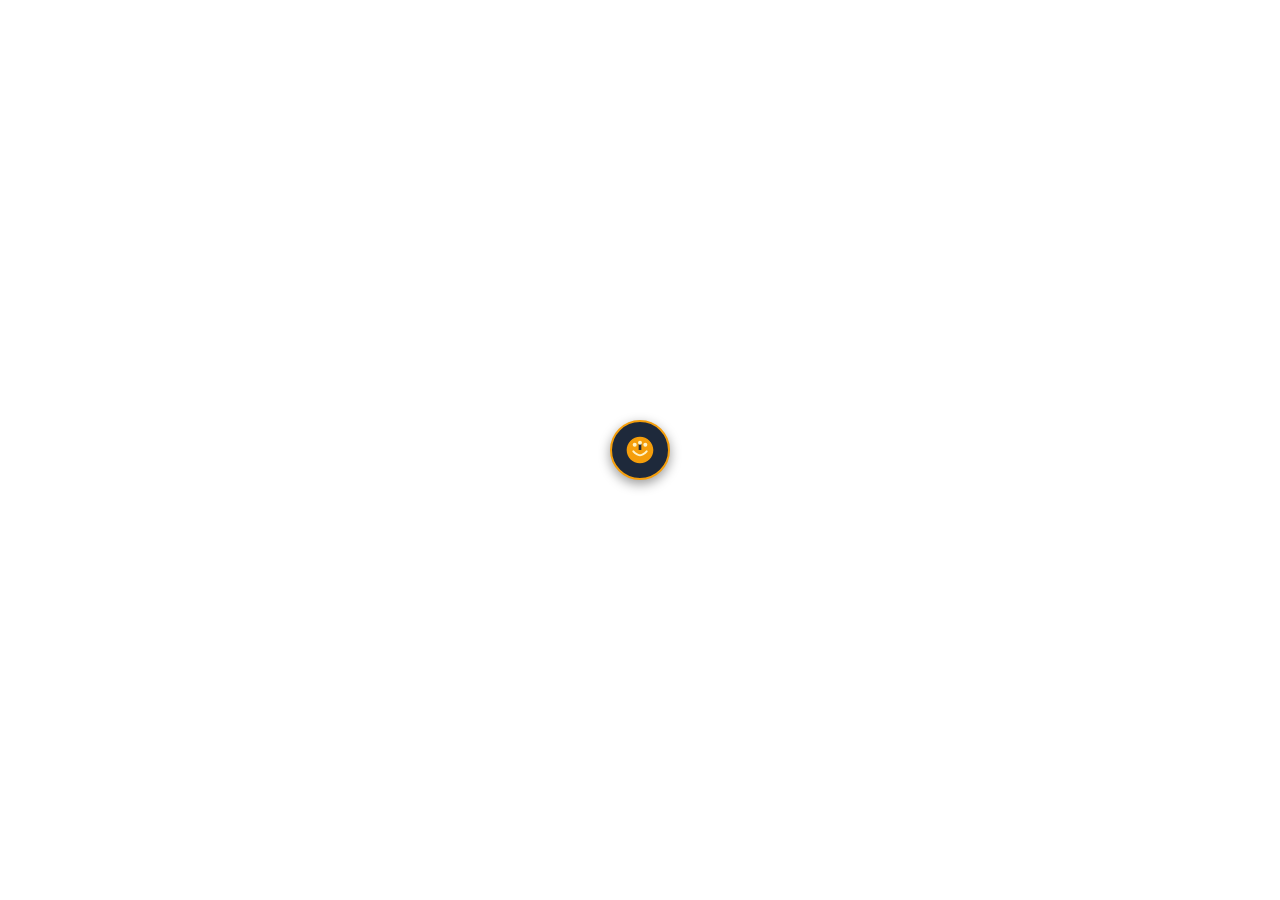
==== ui/dropbox.html @ d2c04c4e "feat phase 2: Tauri v2 Client & Win32 Memory Shield setup" ====
<!DOCTYPE html>
<html lang="en">
<head>
  <meta charset="UTF-8">
  <meta name="viewport" content="width=device-width, initial-scale=1.0">
  <title>PotatoClaw DropBox</title>
  <link rel="stylesheet" href="styles/main.css">
  <style>
    body {
      display: flex;
      align-items: center;
      justify-content: center;
    }
  </style>
</head>
<body>
  <div id="dropboxPill" class="dropbox-container" data-tauri-drag-region>
    <!-- Potato Claw Icon -->
    <svg class="dropbox-icon" viewBox="0 0 24 24" fill="none" xmlns="http://www.w3.org/2000/svg">
      <path d="M12 2C6.48 2 2 6.48 2 12s4.48 10 10 10 10-4.48 10-10S17.52 2 12 2zm1 14h-2v-2h2v2zm0-4h-2V7h2v5z" fill="#f59e0b"/>
      <circle cx="8" cy="8" r="1.5" fill="#fef3c7"/>
      <circle cx="12" cy="6.5" r="1.5" fill="#fef3c7"/>
      <circle cx="16" cy="8" r="1.5" fill="#fef3c7"/>
      <path d="M7 13c1.5 2 4.5 3 5 3s3.5-1 5-3" stroke="#fef3c7" stroke-width="1.5" stroke-linecap="round"/>
    </svg>
    <div id="dropBadge" class="dropbox-badge">1</div>
  </div>

  <script src="js/dropbox.js"></script>
</body>
</html>
---- ui/styles/main.css ----
/* PotatoClaw Clean Slate & Warm Amber Design System */
:root {
  --bg-primary: #0f172a;
  --bg-secondary: #1e293b;
  --bg-card: #182234;
  --bg-hover: #334155;
  --border-subtle: #334155;
  --border-focus: #f59e0b;
  --text-main: #f8fafc;
  --text-muted: #94a3b8;
  --accent-amber: #f59e0b;
  --accent-amber-hover: #d97706;
  --accent-green: #10b981;
  --accent-red: #ef4444;
  --font-sans: -apple-system, BlinkMacSystemFont, "Segoe UI", Roboto, "Helvetica Neue", Arial, sans-serif;
  --radius-sm: 6px;
  --radius-md: 10px;
  --radius-lg: 14px;
}

* {
  box-sizing: border-box;
  margin: 0;
  padding: 0;
  user-select: none;
  -webkit-user-select: none;
}

html, body {
  background: transparent;
  color: var(--text-main);
  font-family: var(--font-sans);
  font-size: 13px;
  line-height: 1.5;
  overflow: hidden;
  height: 100%;
  width: 100%;
}

/* ==========================================================================
   Window 1: DropBox Floating Pill (64x64)
   ========================================================================== */
.dropbox-container {
  width: 60px;
  height: 60px;
  border-radius: 50%;
  background: var(--bg-secondary);
  border: 2px solid var(--accent-amber);
  display: flex;
  align-items: center;
  justify-content: center;
  cursor: grab;
  box-shadow: 0 4px 12px rgba(0, 0, 0, 0.4);
  transition: transform 0.15s ease, border-color 0.15s ease, background 0.15s ease;
  position: relative;
}

.dropbox-container:active {
  cursor: grabbing;
}

.dropbox-container.drag-over {
  border-color: var(--accent-green);
  background: #064e3b;
  transform: scale(1.08);
}

.dropbox-icon {
  width: 32px;
  height: 32px;
  fill: var(--accent-amber);
  pointer-events: none;
}

.dropbox-badge {
  position: absolute;
  top: -2px;
  right: -2px;
  width: 16px;
  height: 16px;
  border-radius: 50%;
  background: var(--accent-green);
  color: #ffffff;
  font-size: 10px;
  font-weight: 700;
  display: none;
  align-items: center;
  justify-content: center;
}

/* ==========================================================================
   Window 2: Conversational HUD & Composer (540x680)
   ========================================================================== */
.hud-window {
  width: 100%;
  height: 100%;
  display: flex;
  flex-direction: column;
  background: var(--bg-primary);
  border: 1px solid var(--border-subtle);
  border-radius: var(--radius-lg);
  box-shadow: 0 16px 36px rgba(0, 0, 0, 0.55);
  overflow: hidden;
}

.hud-header {
  height: 48px;
  padding: 0 16px;
  display: flex;
  align-items: center;
  justify-content: space-between;
  background: var(--bg-secondary);
  border-bottom: 1px solid var(--border-subtle);
}

.hud-brand {
  display: flex;
  align-items: center;
  gap: 10px;
  font-weight: 600;
  font-size: 14px;
}

.hud-brand svg {
  width: 22px;
  height: 22px;
  fill: var(--accent-amber);
}

.hud-header-actions {
  display: flex;
  align-items: center;
  gap: 8px;
}

.btn-icon {
  width: 28px;
  height: 28px;
  border-radius: var(--radius-sm);
  background: transparent;
  border: none;
  color: var(--text-muted);
  cursor: pointer;
  display: flex;
  align-items: center;
  justify-content: center;
  transition: background 0.15s ease, color 0.15s ease;
}

.btn-icon:hover {
  background: var(--bg-hover);
  color: var(--text-main);
}

.hud-body {
  flex: 1;
  display: flex;
  flex-direction: column;
  padding: 16px;
  gap: 12px;
  overflow-y: auto;
}

.ram-shield-card {
  background: var(--bg-card);
  border: 1px solid var(--border-subtle);
  border-radius: var(--radius-md);
  padding: 12px 14px;
  display: flex;
  align-items: center;
  justify-content: space-between;
}

.ram-info-col {
  display: flex;
  flex-direction: column;
  gap: 2px;
}

.ram-label {
  font-size: 11px;
  text-transform: uppercase;
  letter-spacing: 0.05em;
  color: var(--text-muted);
}

.ram-value {
  font-size: 15px;
  font-weight: 700;
  color: var(--accent-green);
}

.btn-trim {
  padding: 6px 12px;
  border-radius: var(--radius-sm);
  background: var(--accent-amber);
  color: #0f172a;
  border: none;
  font-weight: 600;
  font-size: 12px;
  cursor: pointer;
  transition: background 0.15s ease;
}

.btn-trim:hover {
  background: var(--accent-amber-hover);
}

.staged-section {
  display: flex;
  flex-direction: column;
  gap: 6px;
}

.section-title {
  font-size: 11px;
  font-weight: 600;
  color: var(--text-muted);
  text-transform: uppercase;
  letter-spacing: 0.04em;
}

.staged-list {
  min-height: 56px;
  max-height: 120px;
  overflow-y: auto;
  background: var(--bg-card);
  border: 1px dashed var(--border-subtle);
  border-radius: var(--radius-sm);
  padding: 8px;
  display: flex;
  flex-direction: column;
  gap: 6px;
}

.staged-item {
  display: flex;
  align-items: center;
  justify-content: space-between;
  padding: 4px 8px;
  background: var(--bg-secondary);
  border-radius: 4px;
  font-size: 12px;
}

.chat-history-container {
  flex: 1;
  background: var(--bg-card);
  border: 1px solid var(--border-subtle);
  border-radius: var(--radius-md);
  padding: 12px;
  overflow-y: auto;
  display: flex;
  flex-direction: column;
  gap: 10px;
}

.chat-bubble {
  padding: 10px 12px;
  border-radius: var(--radius-md);
  max-width: 85%;
  line-height: 1.45;
  font-size: 13px;
  word-break: break-word;
  user-select: text;
  -webkit-user-select: text;
}

.bubble-user {
  background: var(--accent-amber);
  color: #0f172a;
  align-self: flex-end;
  font-weight: 500;
}

.bubble-assistant {
  background: var(--bg-secondary);
  color: var(--text-main);
  border: 1px solid var(--border-subtle);
  align-self: flex-start;
}

.hud-footer {
  padding: 12px 16px;
  background: var(--bg-secondary);
  border-top: 1px solid var(--border-subtle);
  display: flex;
  flex-direction: column;
  gap: 8px;
}

.composer-row {
  display: flex;
  gap: 8px;
}

.composer-input {
  flex: 1;
  background: var(--bg-primary);
  border: 1px solid var(--border-subtle);
  border-radius: var(--radius-sm);
  padding: 8px 12px;
  color: var(--text-main);
  font-family: inherit;
  font-size: 13px;
  resize: none;
  height: 48px;
  outline: none;
  user-select: text;
  -webkit-user-select: text;
}

.composer-input:focus {
  border-color: var(--border-focus);
}

.composer-actions {
  display: flex;
  gap: 6px;
}

.btn-send {
  padding: 0 16px;
  background: var(--accent-amber);
  color: #0f172a;
  border: none;
  border-radius: var(--radius-sm);
  font-weight: 600;
  cursor: pointer;
  transition: background 0.15s ease;
}

.btn-send:hover {
  background: var(--accent-amber-hover);
}

.btn-mic {
  width: 44px;
  background: var(--bg-card);
  border: 1px solid var(--border-subtle);
  border-radius: var(--radius-sm);
  color: var(--text-muted);
  cursor: pointer;
  display: flex;
  align-items: center;
  justify-content: center;
}

.btn-mic.recording {
  background: #7f1d1d;
  color: #fca5a5;
  border-color: var(--accent-red);
}

.shortcuts-legend {
  display: flex;
  justify-content: space-between;
  font-size: 11px;
  color: var(--text-muted);
}

.shortcut-badge {
  background: var(--bg-card);
  padding: 2px 5px;
  border-radius: 3px;
  border: 1px solid var(--border-subtle);
  font-family: monospace;
}

/* ==========================================================================
   Window 3: Screen Capture Snipper Overlay (Fullscreen)
   ========================================================================== */
.snipper-canvas-overlay {
  position: absolute;
  top: 0;
  left: 0;
  width: 100vw;
  height: 100vh;
  cursor: crosshair;
  background: rgba(15, 23, 42, 0.35);
}

.snip-selection-box {
  position: absolute;
  border: 2px solid var(--accent-amber);
  background: rgba(245, 158, 11, 0.12);
  display: none;
  pointer-events: none;
}

.snip-instructions {
  position: absolute;
  top: 24px;
  left: 50%;
  transform: translateX(-50%);
  background: var(--bg-primary);
  border: 1px solid var(--border-subtle);
  padding: 8px 16px;
  border-radius: var(--radius-md);
  font-size: 13px;
  color: var(--text-main);
  box-shadow: 0 6px 18px rgba(0, 0, 0, 0.4);
  pointer-events: none;
}
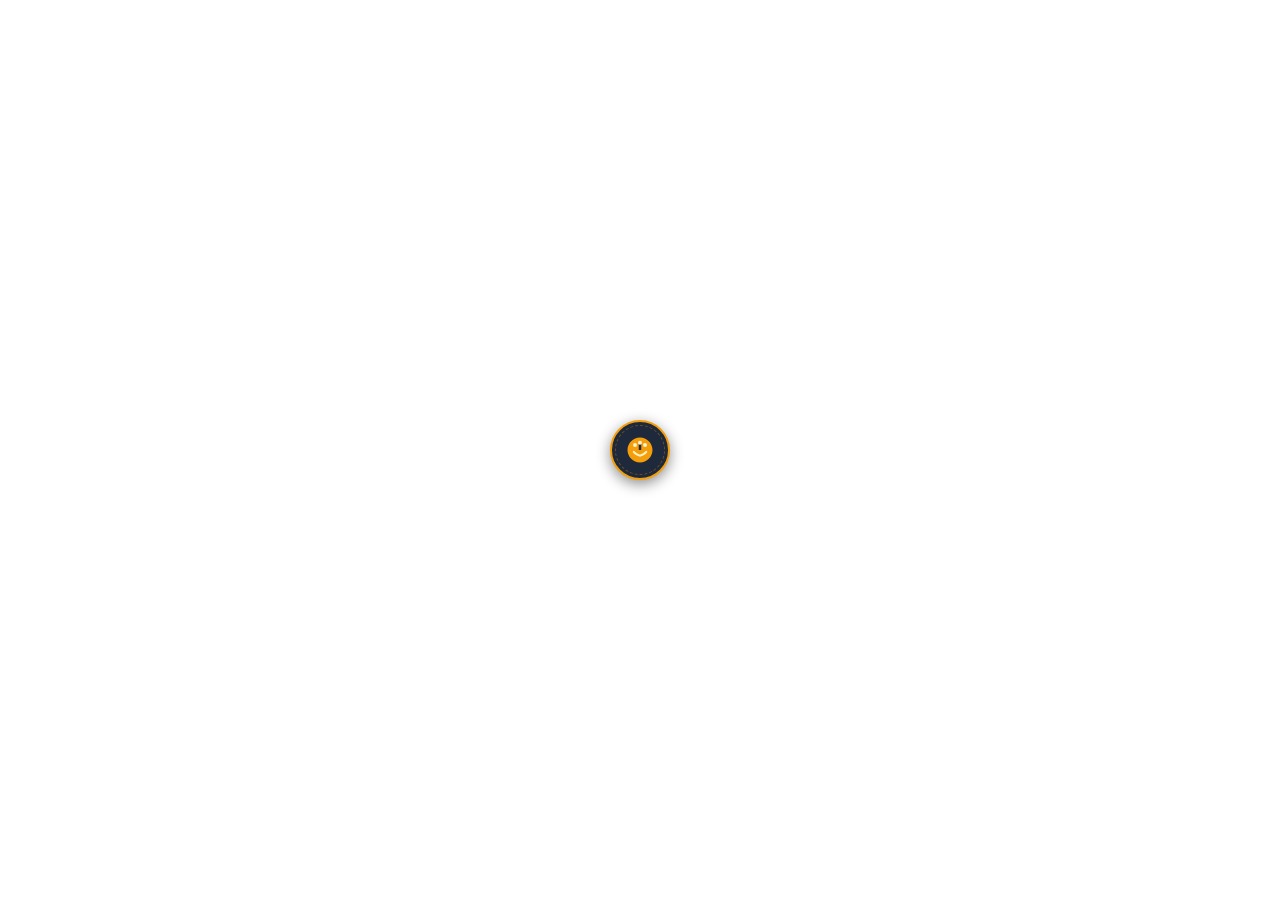
==== commit 36f7a993: "feat phase 3: Desktop Visual Interfaces setup" ====
--- a/ui/dropbox.html
+++ b/ui/dropbox.html
@@ -5,25 +5,34 @@
   <meta name="viewport" content="width=device-width, initial-scale=1.0">
   <title>PotatoClaw DropBox</title>
   <link rel="stylesheet" href="styles/main.css">
-  <style>
-    body {
-      display: flex;
-      align-items: center;
-      justify-content: center;
-    }
-  </style>
+  <link rel="stylesheet" href="styles/dropbox.css">
 </head>
 <body>
-  <div id="dropboxPill" class="dropbox-container" data-tauri-drag-region>
-    <!-- Potato Claw Icon -->
-    <svg class="dropbox-icon" viewBox="0 0 24 24" fill="none" xmlns="http://www.w3.org/2000/svg">
-      <path d="M12 2C6.48 2 2 6.48 2 12s4.48 10 10 10 10-4.48 10-10S17.52 2 12 2zm1 14h-2v-2h2v2zm0-4h-2V7h2v5z" fill="#f59e0b"/>
-      <circle cx="8" cy="8" r="1.5" fill="#fef3c7"/>
-      <circle cx="12" cy="6.5" r="1.5" fill="#fef3c7"/>
-      <circle cx="16" cy="8" r="1.5" fill="#fef3c7"/>
-      <path d="M7 13c1.5 2 4.5 3 5 3s3.5-1 5-3" stroke="#fef3c7" stroke-width="1.5" stroke-linecap="round"/>
-    </svg>
-    <div id="dropBadge" class="dropbox-badge">1</div>
+  <div class="dropbox-wrapper">
+    <div id="dropboxPill" class="dropbox-pill" data-tauri-drag-region title="PotatoClaw DropBox: Drag files here or click to open HUD">
+      <!-- Potato Claw Paw Emblem SVG -->
+      <svg class="dropbox-icon" viewBox="0 0 24 24" fill="none" xmlns="http://www.w3.org/2000/svg">
+        <path d="M12 2C6.48 2 2 6.48 2 12s4.48 10 10 10 10-4.48 10-10S17.52 2 12 2zm1 14h-2v-2h2v2zm0-4h-2V7h2v5z" fill="#f59e0b"/>
+        <circle cx="8" cy="8" r="1.6" fill="#fef3c7"/>
+        <circle cx="12" cy="6.2" r="1.6" fill="#fef3c7"/>
+        <circle cx="16" cy="8" r="1.6" fill="#fef3c7"/>
+        <path d="M7 13.5c1.5 2 4.5 3 5 3s3.5-1 5-3" stroke="#fef3c7" stroke-width="1.6" stroke-linecap="round"/>
+      </svg>
+      <div id="dropBadge" class="dropbox-badge">0</div>
+    </div>
+
+    <!-- Custom Right-Click Context Menu -->
+    <div id="contextMenu" class="context-menu">
+      <button id="menuOpenHud" class="context-menu-item">
+        <span>💬</span> Open HUD
+      </button>
+      <button id="menuTrimRam" class="context-menu-item">
+        <span>🛡️</span> Trim RAM
+      </button>
+      <button id="menuHidePill" class="context-menu-item">
+        <span>✕</span> Hide Pill
+      </button>
+    </div>
   </div>
 
   <script src="js/dropbox.js"></script>
--- a/ui/styles/main.css
+++ b/ui/styles/main.css
@@ -1,10 +1,10 @@
-/* PotatoClaw Clean Slate & Warm Amber Design System */
+/* PotatoClaw Visual Design System: Dark Slate & Warm Amber */
 :root {
   --bg-primary: #0f172a;
   --bg-secondary: #1e293b;
   --bg-card: #182234;
   --bg-hover: #334155;
-  --border-subtle: #334155;
+  --border-subtle: #475569;
   --border-focus: #f59e0b;
   --text-main: #f8fafc;
   --text-muted: #94a3b8;
@@ -12,7 +12,8 @@
   --accent-amber-hover: #d97706;
   --accent-green: #10b981;
   --accent-red: #ef4444;
-  --font-sans: -apple-system, BlinkMacSystemFont, "Segoe UI", Roboto, "Helvetica Neue", Arial, sans-serif;
+  --font-sans: Inter, -apple-system, BlinkMacSystemFont, "Segoe UI", Roboto, system-ui, sans-serif;
+  --font-mono: ui-monospace, SFMono-Regular, Menlo, Monaco, Consolas, "Liberation Mono", "Courier New", monospace;
   --radius-sm: 6px;
   --radius-md: 10px;
   --radius-lg: 14px;
@@ -37,368 +38,42 @@
   width: 100%;
 }
 
-/* ==========================================================================
-   Window 1: DropBox Floating Pill (64x64)
-   ========================================================================== */
-.dropbox-container {
-  width: 60px;
-  height: 60px;
-  border-radius: 50%;
-  background: var(--bg-secondary);
-  border: 2px solid var(--accent-amber);
-  display: flex;
-  align-items: center;
-  justify-content: center;
-  cursor: grab;
-  box-shadow: 0 4px 12px rgba(0, 0, 0, 0.4);
-  transition: transform 0.15s ease, border-color 0.15s ease, background 0.15s ease;
-  position: relative;
+/* Custom Scrollbars */
+::-webkit-scrollbar {
+  width: 6px;
+  height: 6px;
 }
 
-.dropbox-container:active {
-  cursor: grabbing;
+::-webkit-scrollbar-track {
+  background: transparent;
 }
 
-.dropbox-container.drag-over {
-  border-color: var(--accent-green);
-  background: #064e3b;
-  transform: scale(1.08);
+::-webkit-scrollbar-thumb {
+  background: var(--border-subtle);
+  border-radius: 3px;
 }
 
-.dropbox-icon {
-  width: 32px;
-  height: 32px;
-  fill: var(--accent-amber);
-  pointer-events: none;
+::-webkit-scrollbar-thumb:hover {
+  background: var(--text-muted);
 }
 
-.dropbox-badge {
-  position: absolute;
-  top: -2px;
-  right: -2px;
-  width: 16px;
-  height: 16px;
-  border-radius: 50%;
-  background: var(--accent-green);
-  color: #ffffff;
-  font-size: 10px;
-  font-weight: 700;
-  display: none;
-  align-items: center;
-  justify-content: center;
+/* Shared Button Reset & Focus */
+button {
+  font-family: inherit;
+  border: none;
+  outline: none;
+  cursor: pointer;
+  background: transparent;
+  color: inherit;
 }
 
-/* ==========================================================================
-   Window 2: Conversational HUD & Composer (540x680)
-   ========================================================================== */
-.hud-window {
-  width: 100%;
-  height: 100%;
-  display: flex;
-  flex-direction: column;
-  background: var(--bg-primary);
-  border: 1px solid var(--border-subtle);
-  border-radius: var(--radius-lg);
-  box-shadow: 0 16px 36px rgba(0, 0, 0, 0.55);
-  overflow: hidden;
+button:focus-visible {
+  outline: 2px solid var(--border-focus);
 }
 
-.hud-header {
-  height: 48px;
-  padding: 0 16px;
-  display: flex;
-  align-items: center;
-  justify-content: space-between;
-  background: var(--bg-secondary);
-  border-bottom: 1px solid var(--border-subtle);
-}
-
-.hud-brand {
-  display: flex;
-  align-items: center;
-  gap: 10px;
-  font-weight: 600;
-  font-size: 14px;
-}
-
-.hud-brand svg {
-  width: 22px;
-  height: 22px;
-  fill: var(--accent-amber);
-}
-
-.hud-header-actions {
-  display: flex;
-  align-items: center;
-  gap: 8px;
-}
-
-.btn-icon {
-  width: 28px;
-  height: 28px;
-  border-radius: var(--radius-sm);
-  background: transparent;
-  border: none;
-  color: var(--text-muted);
-  cursor: pointer;
-  display: flex;
-  align-items: center;
-  justify-content: center;
-  transition: background 0.15s ease, color 0.15s ease;
-}
-
-.btn-icon:hover {
-  background: var(--bg-hover);
-  color: var(--text-main);
-}
-
-.hud-body {
-  flex: 1;
-  display: flex;
-  flex-direction: column;
-  padding: 16px;
-  gap: 12px;
-  overflow-y: auto;
-}
-
-.ram-shield-card {
-  background: var(--bg-card);
-  border: 1px solid var(--border-subtle);
-  border-radius: var(--radius-md);
-  padding: 12px 14px;
-  display: flex;
-  align-items: center;
-  justify-content: space-between;
-}
-
-.ram-info-col {
-  display: flex;
-  flex-direction: column;
-  gap: 2px;
-}
-
-.ram-label {
-  font-size: 11px;
-  text-transform: uppercase;
-  letter-spacing: 0.05em;
-  color: var(--text-muted);
-}
-
-.ram-value {
-  font-size: 15px;
-  font-weight: 700;
-  color: var(--accent-green);
-}
-
-.btn-trim {
-  padding: 6px 12px;
-  border-radius: var(--radius-sm);
-  background: var(--accent-amber);
-  color: #0f172a;
-  border: none;
-  font-weight: 600;
-  font-size: 12px;
-  cursor: pointer;
-  transition: background 0.15s ease;
-}
-
-.btn-trim:hover {
-  background: var(--accent-amber-hover);
-}
-
-.staged-section {
-  display: flex;
-  flex-direction: column;
-  gap: 6px;
-}
-
-.section-title {
-  font-size: 11px;
-  font-weight: 600;
-  color: var(--text-muted);
-  text-transform: uppercase;
-  letter-spacing: 0.04em;
-}
-
-.staged-list {
-  min-height: 56px;
-  max-height: 120px;
-  overflow-y: auto;
-  background: var(--bg-card);
-  border: 1px dashed var(--border-subtle);
-  border-radius: var(--radius-sm);
-  padding: 8px;
-  display: flex;
-  flex-direction: column;
-  gap: 6px;
-}
-
-.staged-item {
-  display: flex;
-  align-items: center;
-  justify-content: space-between;
-  padding: 4px 8px;
-  background: var(--bg-secondary);
-  border-radius: 4px;
-  font-size: 12px;
-}
-
-.chat-history-container {
-  flex: 1;
-  background: var(--bg-card);
-  border: 1px solid var(--border-subtle);
-  border-radius: var(--radius-md);
-  padding: 12px;
-  overflow-y: auto;
-  display: flex;
-  flex-direction: column;
-  gap: 10px;
-}
-
-.chat-bubble {
-  padding: 10px 12px;
-  border-radius: var(--radius-md);
-  max-width: 85%;
-  line-height: 1.45;
-  font-size: 13px;
-  word-break: break-word;
+/* Text Selection for user content */
+.selectable,
+.selectable * {
   user-select: text;
   -webkit-user-select: text;
 }
-
-.bubble-user {
-  background: var(--accent-amber);
-  color: #0f172a;
-  align-self: flex-end;
-  font-weight: 500;
-}
-
-.bubble-assistant {
-  background: var(--bg-secondary);
-  color: var(--text-main);
-  border: 1px solid var(--border-subtle);
-  align-self: flex-start;
-}
-
-.hud-footer {
-  padding: 12px 16px;
-  background: var(--bg-secondary);
-  border-top: 1px solid var(--border-subtle);
-  display: flex;
-  flex-direction: column;
-  gap: 8px;
-}
-
-.composer-row {
-  display: flex;
-  gap: 8px;
-}
-
-.composer-input {
-  flex: 1;
-  background: var(--bg-primary);
-  border: 1px solid var(--border-subtle);
-  border-radius: var(--radius-sm);
-  padding: 8px 12px;
-  color: var(--text-main);
-  font-family: inherit;
-  font-size: 13px;
-  resize: none;
-  height: 48px;
-  outline: none;
-  user-select: text;
-  -webkit-user-select: text;
-}
-
-.composer-input:focus {
-  border-color: var(--border-focus);
-}
-
-.composer-actions {
-  display: flex;
-  gap: 6px;
-}
-
-.btn-send {
-  padding: 0 16px;
-  background: var(--accent-amber);
-  color: #0f172a;
-  border: none;
-  border-radius: var(--radius-sm);
-  font-weight: 600;
-  cursor: pointer;
-  transition: background 0.15s ease;
-}
-
-.btn-send:hover {
-  background: var(--accent-amber-hover);
-}
-
-.btn-mic {
-  width: 44px;
-  background: var(--bg-card);
-  border: 1px solid var(--border-subtle);
-  border-radius: var(--radius-sm);
-  color: var(--text-muted);
-  cursor: pointer;
-  display: flex;
-  align-items: center;
-  justify-content: center;
-}
-
-.btn-mic.recording {
-  background: #7f1d1d;
-  color: #fca5a5;
-  border-color: var(--accent-red);
-}
-
-.shortcuts-legend {
-  display: flex;
-  justify-content: space-between;
-  font-size: 11px;
-  color: var(--text-muted);
-}
-
-.shortcut-badge {
-  background: var(--bg-card);
-  padding: 2px 5px;
-  border-radius: 3px;
-  border: 1px solid var(--border-subtle);
-  font-family: monospace;
-}
-
-/* ==========================================================================
-   Window 3: Screen Capture Snipper Overlay (Fullscreen)
-   ========================================================================== */
-.snipper-canvas-overlay {
-  position: absolute;
-  top: 0;
-  left: 0;
-  width: 100vw;
-  height: 100vh;
-  cursor: crosshair;
-  background: rgba(15, 23, 42, 0.35);
-}
-
-.snip-selection-box {
-  position: absolute;
-  border: 2px solid var(--accent-amber);
-  background: rgba(245, 158, 11, 0.12);
-  display: none;
-  pointer-events: none;
-}
-
-.snip-instructions {
-  position: absolute;
-  top: 24px;
-  left: 50%;
-  transform: translateX(-50%);
-  background: var(--bg-primary);
-  border: 1px solid var(--border-subtle);
-  padding: 8px 16px;
-  border-radius: var(--radius-md);
-  font-size: 13px;
-  color: var(--text-main);
-  box-shadow: 0 6px 18px rgba(0, 0, 0, 0.4);
-  pointer-events: none;
-}
--- a/ui/styles/dropbox.css
+++ b/ui/styles/dropbox.css
@@ -0,0 +1,127 @@
+/* Window 1: Persistent Floating DropBox Pill (60x60px) */
+
+body {
+  display: flex;
+  align-items: center;
+  justify-content: center;
+}
+
+.dropbox-wrapper {
+  position: relative;
+  width: 60px;
+  height: 60px;
+}
+
+.dropbox-pill {
+  width: 60px;
+  height: 60px;
+  border-radius: 50%;
+  background: var(--bg-secondary);
+  border: 2px solid var(--accent-amber);
+  box-shadow: 0 4px 14px rgba(0, 0, 0, 0.45);
+  display: flex;
+  align-items: center;
+  justify-content: center;
+  cursor: grab;
+  position: relative;
+  transition: transform 0.15s ease, border-color 0.15s ease, background 0.15s ease, box-shadow 0.15s ease;
+}
+
+.dropbox-pill:active {
+  cursor: grabbing;
+}
+
+/* Subtle Inner Ring Indicator */
+.dropbox-pill::before {
+  content: "";
+  position: absolute;
+  top: 3px;
+  left: 3px;
+  right: 3px;
+  bottom: 3px;
+  border-radius: 50%;
+  border: 1px dashed rgba(245, 158, 11, 0.35);
+  pointer-events: none;
+  transition: border-color 0.15s ease;
+}
+
+/* Drag-Over Pulse State */
+.dropbox-pill.drag-over {
+  border-color: var(--accent-green);
+  background: #064e3b;
+  transform: scale(1.08);
+  box-shadow: 0 0 16px rgba(16, 185, 129, 0.5);
+}
+
+.dropbox-pill.drag-over::before {
+  border-color: rgba(16, 185, 129, 0.6);
+}
+
+.dropbox-icon {
+  width: 30px;
+  height: 30px;
+  fill: var(--accent-amber);
+  pointer-events: none;
+  transition: transform 0.15s ease, fill 0.15s ease;
+}
+
+.dropbox-pill.drag-over .dropbox-icon {
+  fill: var(--text-main);
+  transform: scale(1.1);
+}
+
+/* Badge Counter */
+.dropbox-badge {
+  position: absolute;
+  top: -2px;
+  right: -2px;
+  min-width: 18px;
+  height: 18px;
+  padding: 0 4px;
+  border-radius: 9px;
+  background: var(--accent-green);
+  color: #ffffff;
+  font-size: 10px;
+  font-weight: 700;
+  display: none;
+  align-items: center;
+  justify-content: center;
+  box-shadow: 0 2px 6px rgba(0, 0, 0, 0.4);
+  pointer-events: none;
+}
+
+/* Custom Context Menu */
+.context-menu {
+  position: fixed;
+  background: var(--bg-secondary);
+  border: 1px solid var(--border-subtle);
+  border-radius: var(--radius-sm);
+  padding: 4px;
+  min-width: 130px;
+  box-shadow: 0 8px 24px rgba(0, 0, 0, 0.6);
+  z-index: 9999;
+  display: none;
+  flex-direction: column;
+  gap: 2px;
+}
+
+.context-menu.visible {
+  display: flex;
+}
+
+.context-menu-item {
+  padding: 6px 10px;
+  font-size: 12px;
+  font-weight: 500;
+  color: var(--text-main);
+  border-radius: 4px;
+  display: flex;
+  align-items: center;
+  gap: 8px;
+  transition: background 0.12s ease, color 0.12s ease;
+}
+
+.context-menu-item:hover {
+  background: var(--bg-hover);
+  color: var(--accent-amber);
+}
